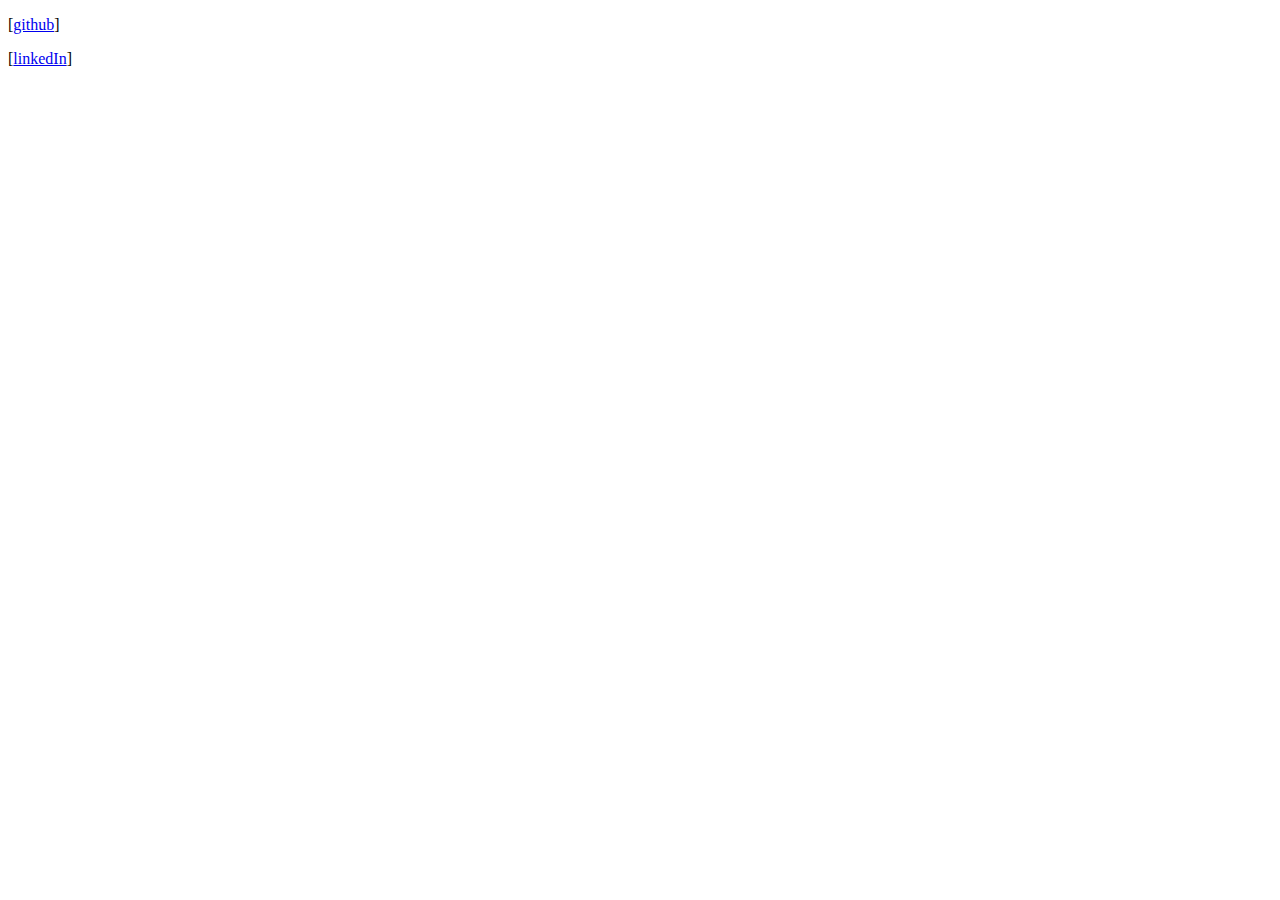
==== index.html @ e1c1b84a "added github and linkedin profile" ====
<!DOCTYPE html>
<html>
<head>
	<meta charset="utf-8">
	<meta http-equiv="X-UA-Compatible" content="IE=edge">
	<title>Kawi Xiao</title>
	<link rel="stylesheet" href="">
</head>
<body>
	<p>[<a href="https://github.com/xkawi">github</a>]</p>
	<p>[<a href="https://sg.linkedin.com/in/kawixiao">linkedIn</a>]</p>
</body>
</html>
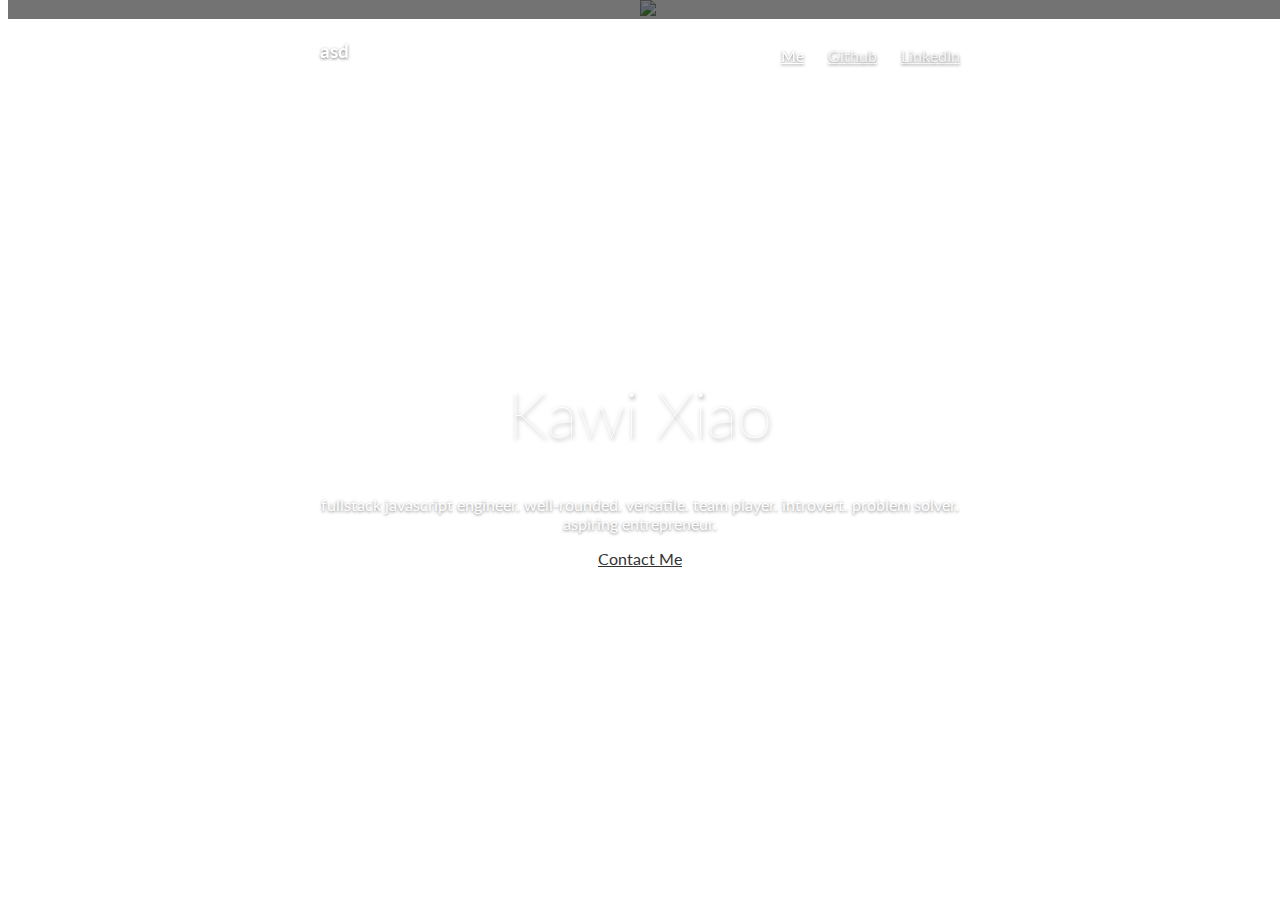
==== commit b626e13e: "added new design. loving it." ====
--- a/index.html
+++ b/index.html
@@ -1,13 +1,75 @@
 <!DOCTYPE html>
-<html>
+<html lang="en">
 <head>
 	<meta charset="utf-8">
 	<meta http-equiv="X-UA-Compatible" content="IE=edge">
+	<meta name="viewport" content="width=device-width, initial-scale=1">
+	
+	<meta name="description" content="kawi xiao website portfolio ">
+	<meta name="author" content="Kawi Xiao">
+	<link rel="icon" href="favicon.ico">
 	<title>Kawi Xiao</title>
-	<link rel="stylesheet" href="">
-</head>
-<body>
-	<p>[<a href="https://github.com/xkawi">github</a>]</p>
-	<p>[<a href="https://sg.linkedin.com/in/kawixiao">linkedIn</a>]</p>
-</body>
-</html>
+	<link href='https://fonts.googleapis.com/css?family=Lato:400,300,100' rel='stylesheet' type='text/css'>
+	<link rel="stylesheet" href="https://maxcdn.bootstrapcdn.com/bootstrap/3.3.5/css/bootstrap.min.css" integrity="sha512-dTfge/zgoMYpP7QbHy4gWMEGsbsdZeCXz7irItjcC3sPUFtf0kuFbDz/ixG7ArTxmDjLXDmezHubeNikyKGVyQ==" crossorigin="anonymous">
+	<link href="cover.css" rel="stylesheet">
+
+	<!-- HTML5 shim and Respond.js for IE8 support of HTML5 elements and media queries -->
+    <!--[if lt IE 9]>
+      <script src="https://oss.maxcdn.com/html5shiv/3.7.2/html5shiv.min.js"></script>
+      <script src="https://oss.maxcdn.com/respond/1.4.2/respond.min.js"></script>
+      <![endif]-->
+    </head>
+
+    <body>
+    	<script>
+    		(function(i,s,o,g,r,a,m){i['GoogleAnalyticsObject']=r;i[r]=i[r]||function(){
+    			(i[r].q=i[r].q||[]).push(arguments)},i[r].l=1*new Date();a=s.createElement(o),
+    			m=s.getElementsByTagName(o)[0];a.async=1;a.src=g;m.parentNode.insertBefore(a,m)
+    		})(window,document,'script','//www.google-analytics.com/analytics.js','ga');
+
+    		ga('create', 'UA-22788590-3', 'auto');
+    		ga('send', 'pageview');
+    	</script>
+
+
+    	<div class="site-wrapper">
+
+    		<div class="site-wrapper-inner">
+
+    			<div class="cover-container">
+
+    				<div class="masthead clearfix">
+    					<div class="inner">
+    						<h3 class="masthead-brand">asd</h3>
+    						<nav>
+    							<ul class="nav masthead-nav">
+    								<li class="active"><a href="#">Me</a></li>
+    								<li><a href="https://github.com/xkawi">Github</a></li>
+    								<li><a href="https://www.linkedin.com/in/kawixiao">LinkedIn</a></li>
+    							</ul>
+    						</nav>
+    					</div>
+    				</div>
+
+    				<div class="inner cover">
+    					<h1 class="cover-heading">Kawi Xiao</h1>
+    					<p class="lead">fullstack javascript engineer. well-rounded. versatile. team player. introvert. problem solver. aspiring entrepreneur.</p>
+    					<p class="lead">
+    						<a href="mailto:kawixiao@gmail.com" class="btn btn-lg btn-default">Contact Me</a>
+    					</p>
+    				</div>
+
+    			</div>
+
+    		</div>
+
+    	</div>
+
+    	<div class="background-overlay">
+    		<div class="dim"></div>
+    		<img src="https://source.unsplash.com/category/technology/1600x900">
+    	</div>
+
+    </body>
+    </html>
+
--- a/cover.css
+++ b/cover.css
@@ -0,0 +1,193 @@
+/*
+ * Globals
+ */
+
+ /* Links */
+ a,
+ a:focus,
+ a:hover {
+  color: #fff;
+}
+
+/* Custom default button */
+.btn-default,
+.btn-default:hover,
+.btn-default:focus {
+  color: #333;
+  text-shadow: none; /* Prevent inheritence from `body` */
+  background-color: #fff;
+  border: 1px solid #fff;
+}
+
+
+/*
+ * Base structure
+ */
+
+ html,
+ body {
+  height: 100%;
+  /*background-color: transparent;*/
+  font-family: 'Lato', sans-serif;
+}
+body {
+  color: #fff;
+  text-align: center;
+  text-shadow: 0 1px 3px rgba(0,0,0,.5);
+}
+
+h1 {
+  font-weight: 100;
+  font-size: 4em;
+  text-shadow: 1px 2px 4px rgba(0,0,0,.5);
+}
+
+/* Extra markup and styles for table-esque vertical and horizontal centering */
+.site-wrapper {
+  display: table;
+  width: 100%;
+  height: 100%; /* For at least Firefox */
+  min-height: 100%; 
+  /*-webkit-box-shadow: inset 0 0 100px rgba(0,0,0,.5);*/
+  /*box-shadow: inset 0 0 100px rgba(0,0,0,.5);*/
+}
+.site-wrapper-inner {
+  display: table-cell;
+  vertical-align: top;
+}
+.cover-container {
+  margin-right: auto;
+  margin-left: auto;
+}
+
+/* Padding for spacing */
+.inner {
+  padding: 30px;
+}
+
+
+/*
+ * Header
+ */
+ .masthead-brand {
+  margin-top: 10px;
+  margin-bottom: 10px;
+}
+
+.masthead-nav > li {
+  display: inline-block;
+}
+.masthead-nav > li + li {
+  margin-left: 20px;
+}
+.masthead-nav > li > a {
+  padding-right: 0;
+  padding-left: 0;
+  font-size: 16px;
+  font-weight: 400;
+  color: #fff; /* IE8 proofing */
+  color: rgba(255,255,255,.75);
+  border-bottom: 2px solid transparent;
+}
+.masthead-nav > li > a:hover,
+.masthead-nav > li > a:focus {
+  background-color: transparent;
+  border-bottom-color: #a9a9a9;
+  border-bottom-color: rgba(255,255,255,.25);
+}
+.masthead-nav > .active > a,
+.masthead-nav > .active > a:hover,
+.masthead-nav > .active > a:focus {
+  color: #fff;
+  border-bottom-color: #fff;
+}
+
+@media (min-width: 768px) {
+  .masthead-brand {
+    float: left;
+  }
+  .masthead-nav {
+    float: right;
+  }
+}
+
+
+/*
+ * Cover
+ */
+
+.cover {
+  padding: 0 20px;
+}
+.cover .btn-lg {
+  padding: 10px 20px;
+  font-weight: 400;
+}
+
+
+/*
+ * Footer
+ */
+
+ .mastfoot {
+  color: #999; /* IE8 proofing */
+  color: rgba(255,255,255,.5);
+}
+
+
+/*
+ * Affix and center
+ */
+
+ @media (min-width: 768px) {
+  /* Pull out the header and footer */
+  .masthead {
+    position: fixed;
+    top: 0;
+  }
+  .mastfoot {
+    position: fixed;
+    bottom: 0;
+  }
+  /* Start the vertical centering */
+  .site-wrapper-inner {
+    vertical-align: middle;
+  }
+  /* Handle the widths */
+  .masthead,
+  .mastfoot,
+  .cover-container {
+    width: 100%; /* Must be percentage or pixels for horizontal alignment */
+  }
+}
+
+@media (min-width: 992px) {
+  .masthead,
+  .mastfoot,
+  .cover-container {
+    width: 700px;
+  }
+}
+
+@media all {
+
+  .background-overlay {
+    position: absolute;
+    top: 0;
+    z-index: -10;
+    width: 100%;
+    /*height: 100%;*/
+    /*background: -webkit-linear-gradient(top,rgba(0,0,0,0.6) 0,rgba(0,0,0,0.5) 30%,rgba(0,0,0,0.4) 70%,rgba(0,0,0,0.6) 100%);*/
+    /*background: linear-gradient(to bottom,rgba(0,0,0,0.6) 0,rgba(0,0,0,0.5) 30%,rgba(0,0,0,0.4) 70%,rgba(0,0,0,0.6) 100%);*/
+  }
+
+  .background-overlay > .dim {
+    position: absolute;
+    top: 0;
+    height: 100%;
+    width: 100%;
+    background-color: rgba(0,0,0,0.55);
+    
+  }
+
+}
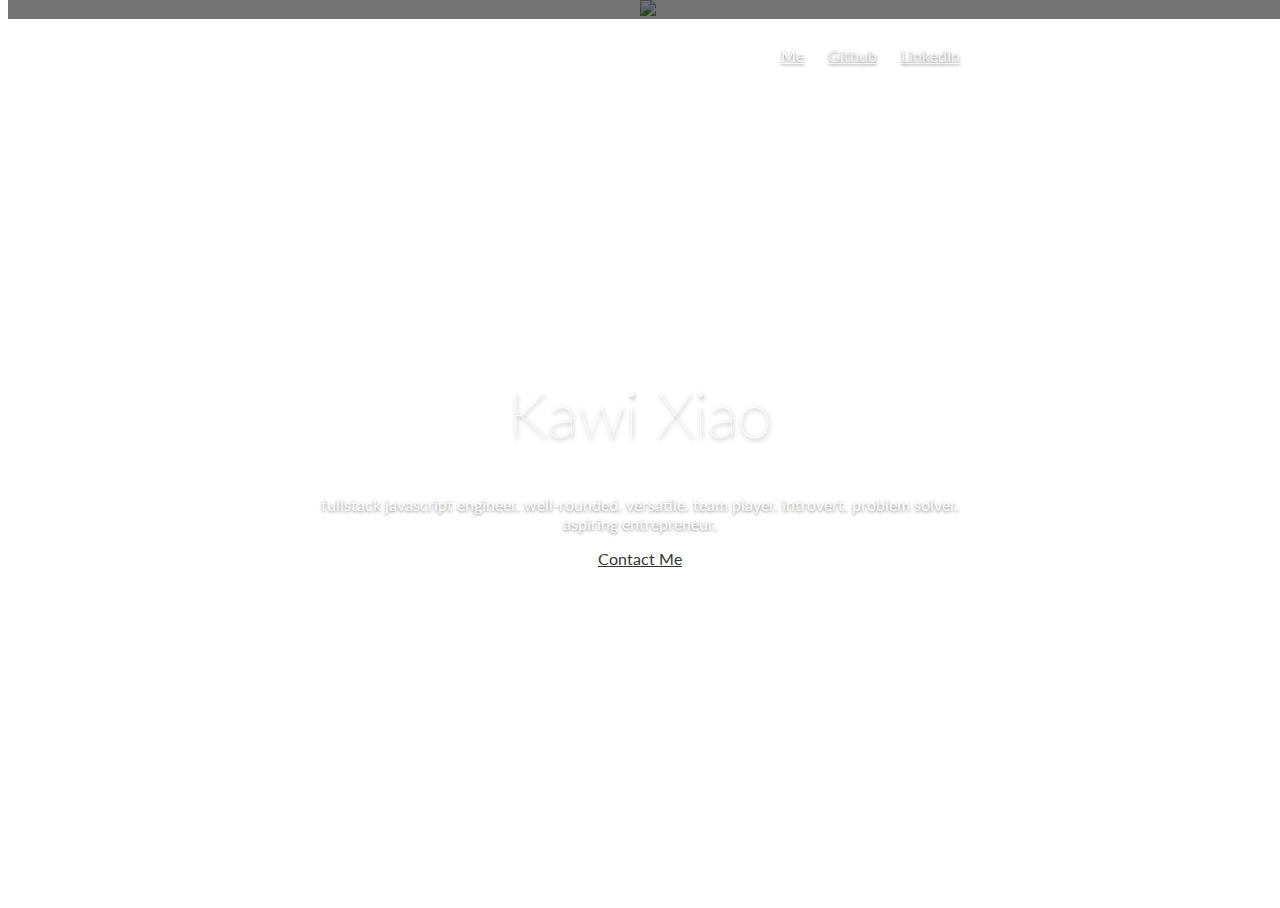
==== commit dbeb3583: "remove asd for brand title" ====
--- a/index.html
+++ b/index.html
@@ -40,7 +40,7 @@
 
     				<div class="masthead clearfix">
     					<div class="inner">
-    						<h3 class="masthead-brand">asd</h3>
+    						<h3 class="masthead-brand"></h3>
     						<nav>
     							<ul class="nav masthead-nav">
     								<li class="active"><a href="#">Me</a></li>
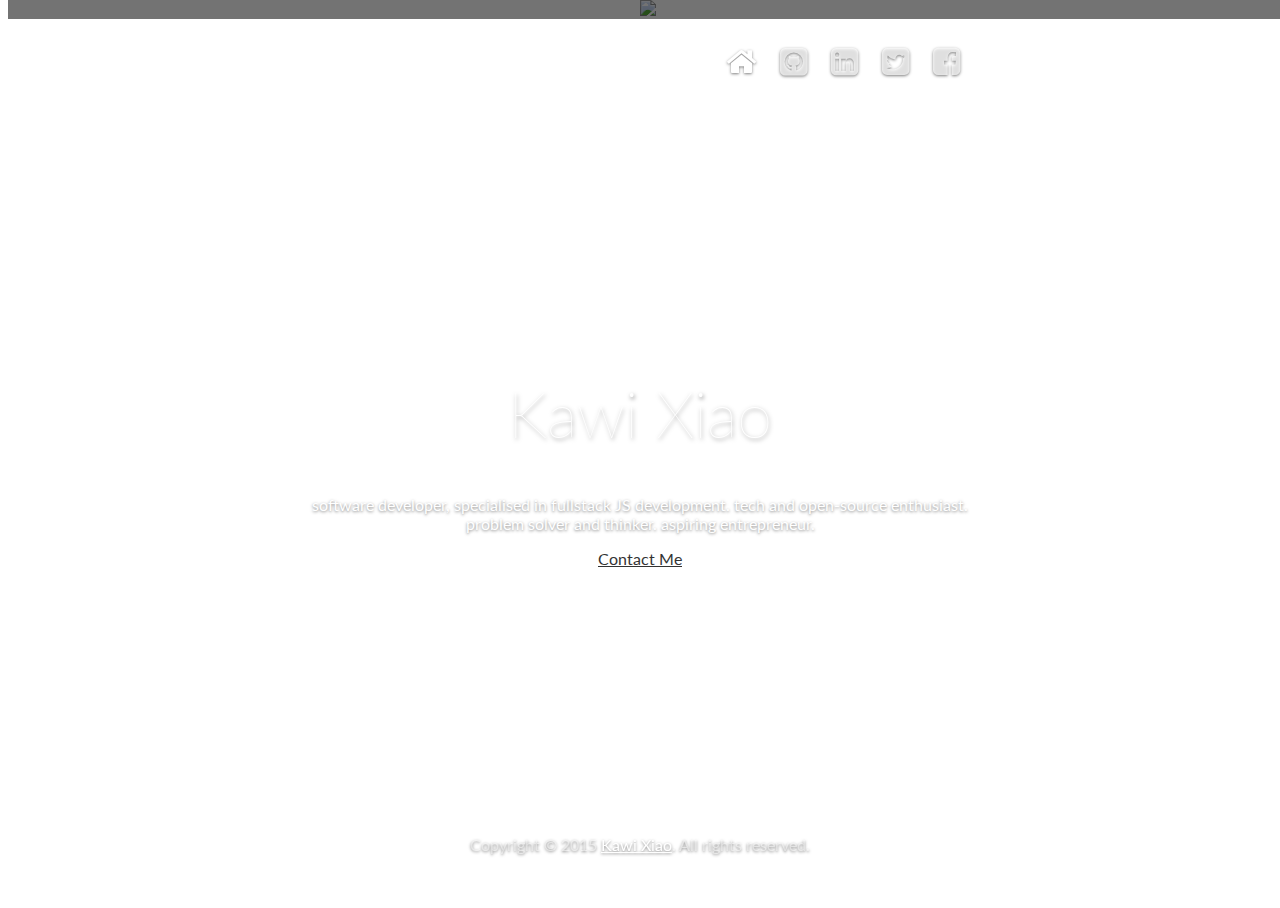
==== commit f51bc8ec: "update description and added a few links" ====
--- a/index.html
+++ b/index.html
@@ -11,6 +11,7 @@
 	<title>Kawi Xiao</title>
 	<link href='https://fonts.googleapis.com/css?family=Lato:400,300,100' rel='stylesheet' type='text/css'>
 	<link rel="stylesheet" href="https://maxcdn.bootstrapcdn.com/bootstrap/3.3.5/css/bootstrap.min.css" integrity="sha512-dTfge/zgoMYpP7QbHy4gWMEGsbsdZeCXz7irItjcC3sPUFtf0kuFbDz/ixG7ArTxmDjLXDmezHubeNikyKGVyQ==" crossorigin="anonymous">
+	<link rel="stylesheet" href="https://maxcdn.bootstrapcdn.com/font-awesome/4.4.0/css/font-awesome.min.css">
 	<link href="cover.css" rel="stylesheet">
 
 	<!-- HTML5 shim and Respond.js for IE8 support of HTML5 elements and media queries -->
@@ -43,9 +44,12 @@
     						<h3 class="masthead-brand"></h3>
     						<nav>
     							<ul class="nav masthead-nav">
-    								<li class="active"><a href="#">Me</a></li>
-    								<li><a href="https://github.com/xkawi">Github</a></li>
-    								<li><a href="https://www.linkedin.com/in/kawixiao">LinkedIn</a></li>
+    								<li class="active"><a href="#"><i class="fa fa-home fa-2x"></i></a></li>
+    								<li><a href="https://github.com/xkawi"><i class="fa fa-github-square fa-2x"></i></a></li>
+    								<li><a href="https://linkedin.com/in/kawixiao"><i class="fa fa-linkedin-square fa-2x"></i></a></li>
+    								<li><a href="https://twitter.com/kawixiao"><i class="fa fa-twitter-square fa-2x"></i></a></li>
+    								<li><a href="https://facebook.com/kawixiao"><i class="fa fa-facebook-square fa-2x"></i></a></li>
+    								
     							</ul>
     						</nav>
     					</div>
@@ -53,10 +57,17 @@
 
     				<div class="inner cover">
     					<h1 class="cover-heading">Kawi Xiao</h1>
-    					<p class="lead">fullstack javascript engineer. well-rounded. versatile. team player. introvert. problem solver. aspiring entrepreneur.</p>
+    					<p class="lead">software developer, specialised in fullstack JS development. tech and open-source enthusiast. problem solver and thinker. aspiring entrepreneur.</p>
     					<p class="lead">
     						<a href="mailto:kawixiao@gmail.com" class="btn btn-lg btn-default">Contact Me</a>
     					</p>
+    				</div>
+
+    				<div class="mastfoot">
+    					<div class="inner">
+
+    						<p>Copyright &copy; 2015 <a href="http://kawi.me">Kawi Xiao</a>. All rights reserved.</p>
+    					</div>
     				</div>
 
     			</div>
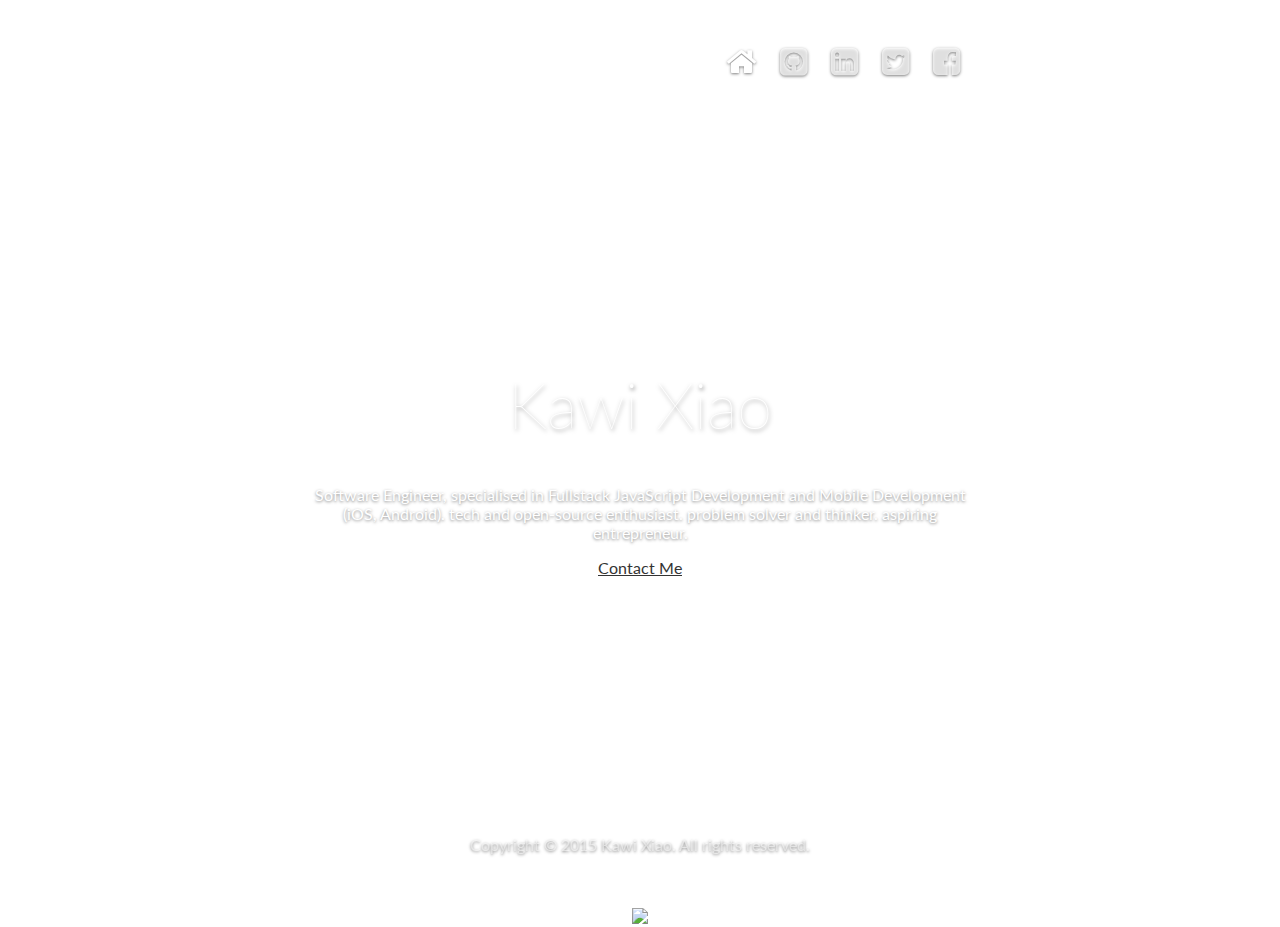
==== commit d73148af: "update description" ====
--- a/index.html
+++ b/index.html
@@ -49,7 +49,6 @@
     								<li><a href="https://linkedin.com/in/kawixiao"><i class="fa fa-linkedin-square fa-2x"></i></a></li>
     								<li><a href="https://twitter.com/kawixiao"><i class="fa fa-twitter-square fa-2x"></i></a></li>
     								<li><a href="https://facebook.com/kawixiao"><i class="fa fa-facebook-square fa-2x"></i></a></li>
-    								
     							</ul>
     						</nav>
     					</div>
@@ -57,7 +56,7 @@
 
     				<div class="inner cover">
     					<h1 class="cover-heading">Kawi Xiao</h1>
-    					<p class="lead">software developer, specialised in fullstack JS development. tech and open-source enthusiast. problem solver and thinker. aspiring entrepreneur.</p>
+    					<p class="lead">Software Engineer, specialised in Fullstack JavaScript Development and Mobile Development (iOS, Android). tech and open-source enthusiast. problem solver and thinker. aspiring entrepreneur.</p>
     					<p class="lead">
     						<a href="mailto:kawixiao@gmail.com" class="btn btn-lg btn-default">Contact Me</a>
     					</p>
@@ -65,8 +64,7 @@
 
     				<div class="mastfoot">
     					<div class="inner">
-
-    						<p>Copyright &copy; 2015 <a href="http://kawi.me">Kawi Xiao</a>. All rights reserved.</p>
+    						<p>Copyright &copy; 2015 Kawi Xiao. All rights reserved.</p>
     					</div>
     				</div>
 
@@ -76,11 +74,9 @@
 
     	</div>
 
-    	<div class="background-overlay">
-    		<div class="dim"></div>
-    		<img src="https://source.unsplash.com/category/technology/1600x900">
-    	</div>
+    	<div id="overlay-dim"></div>
+    	<img id="background-overlay" src="https://source.unsplash.com/category/technology/1600x900"/>   		
 
-    </body>
-    </html>
+  </body>
+</html>
 
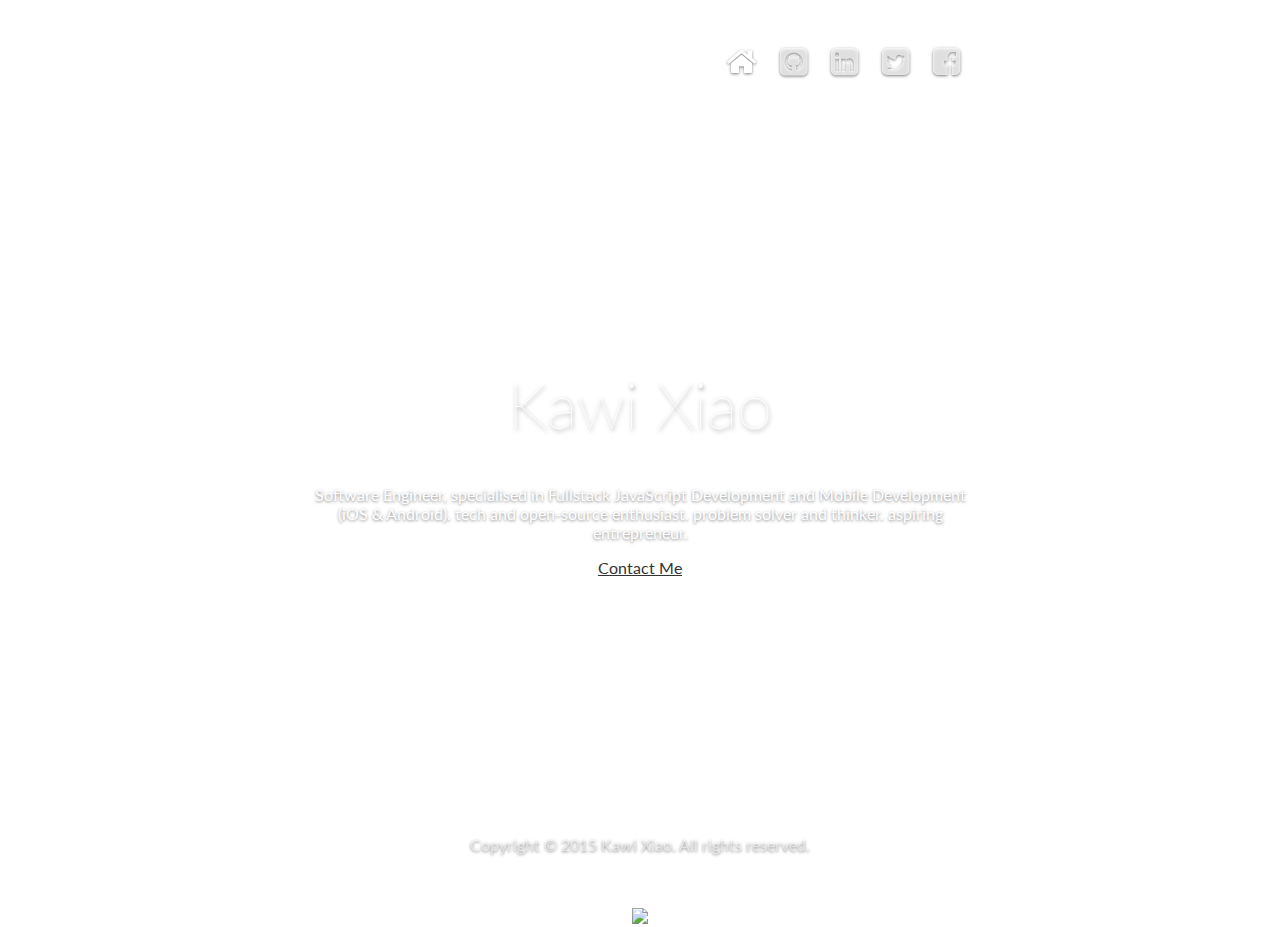
==== commit a8c8fc00: "use amp symbol" ====
--- a/index.html
+++ b/index.html
@@ -56,7 +56,7 @@
 
     				<div class="inner cover">
     					<h1 class="cover-heading">Kawi Xiao</h1>
-    					<p class="lead">Software Engineer, specialised in Fullstack JavaScript Development and Mobile Development (iOS, Android). tech and open-source enthusiast. problem solver and thinker. aspiring entrepreneur.</p>
+    					<p class="lead">Software Engineer, specialised in Fullstack JavaScript Development and Mobile Development (iOS &amp; Android). tech and open-source enthusiast. problem solver and thinker. aspiring entrepreneur.</p>
     					<p class="lead">
     						<a href="mailto:kawixiao@gmail.com" class="btn btn-lg btn-default">Contact Me</a>
     					</p>
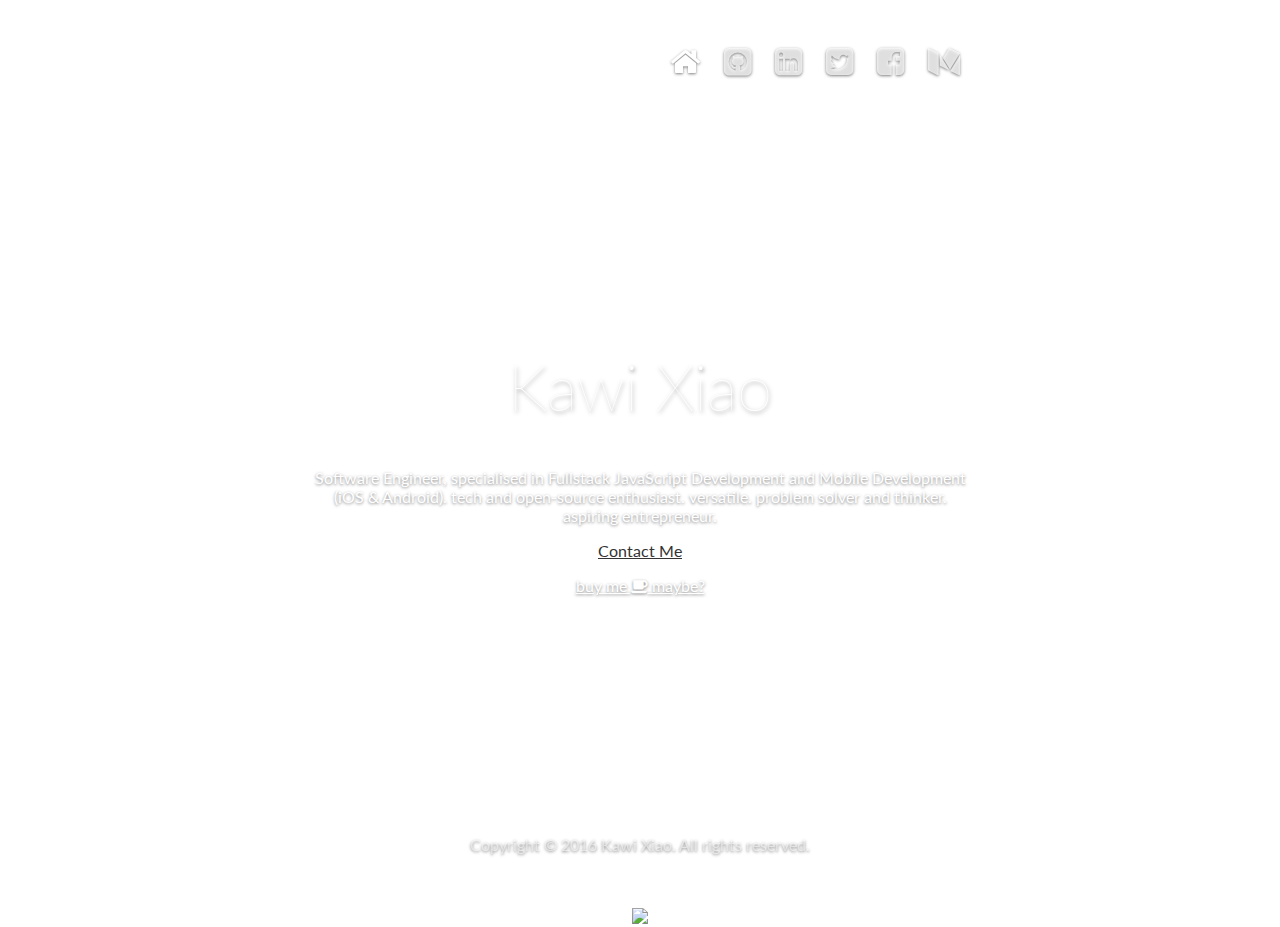
==== commit d9a0371c: "added versatile keyword and smaller CTA button" ====
--- a/index.html
+++ b/index.html
@@ -11,7 +11,7 @@
 	<title>Kawi Xiao</title>
 	<link href='https://fonts.googleapis.com/css?family=Lato:400,300,100' rel='stylesheet' type='text/css'>
 	<link rel="stylesheet" href="https://maxcdn.bootstrapcdn.com/bootstrap/3.3.5/css/bootstrap.min.css" integrity="sha512-dTfge/zgoMYpP7QbHy4gWMEGsbsdZeCXz7irItjcC3sPUFtf0kuFbDz/ixG7ArTxmDjLXDmezHubeNikyKGVyQ==" crossorigin="anonymous">
-	<link rel="stylesheet" href="https://maxcdn.bootstrapcdn.com/font-awesome/4.4.0/css/font-awesome.min.css">
+	<link rel="stylesheet" href="https://maxcdn.bootstrapcdn.com/font-awesome/4.6.3/css/font-awesome.min.css">
 	<link href="cover.css" rel="stylesheet">
 
 	<!-- HTML5 shim and Respond.js for IE8 support of HTML5 elements and media queries -->
@@ -49,6 +49,7 @@
     								<li><a href="https://linkedin.com/in/kawixiao"><i class="fa fa-linkedin-square fa-2x"></i></a></li>
     								<li><a href="https://twitter.com/kawixiao"><i class="fa fa-twitter-square fa-2x"></i></a></li>
     								<li><a href="https://facebook.com/kawixiao"><i class="fa fa-facebook-square fa-2x"></i></a></li>
+                                    <li><a href="https://medium.com/@kawixiao"><i class="fa fa-medium fa-2x"></i></a></li>
     							</ul>
     						</nav>
     					</div>
@@ -56,15 +57,16 @@
 
     				<div class="inner cover">
     					<h1 class="cover-heading">Kawi Xiao</h1>
-    					<p class="lead">Software Engineer, specialised in Fullstack JavaScript Development and Mobile Development (iOS &amp; Android). tech and open-source enthusiast. problem solver and thinker. aspiring entrepreneur.</p>
+    					<p class="lead">Software Engineer, specialised in Fullstack JavaScript Development and Mobile Development (iOS &amp; Android). tech and open-source enthusiast. versatile. problem solver and thinker. aspiring entrepreneur.</p>
     					<p class="lead">
-    						<a href="mailto:kawixiao@gmail.com" class="btn btn-lg btn-default">Contact Me</a>
+    						<a href="mailto:kawixiao@gmail.com" class="btn btn-md btn-default">Contact Me</a>
     					</p>
+                        <p><a href="https://www.paypal.me/KawiXiao/3usd">buy me <i class="fa fa-coffee"></i> maybe?</a></p>
     				</div>
 
     				<div class="mastfoot">
     					<div class="inner">
-    						<p>Copyright &copy; 2015 Kawi Xiao. All rights reserved.</p>
+    						<p>Copyright &copy; 2016 Kawi Xiao. All rights reserved.</p>
     					</div>
     				</div>
 
